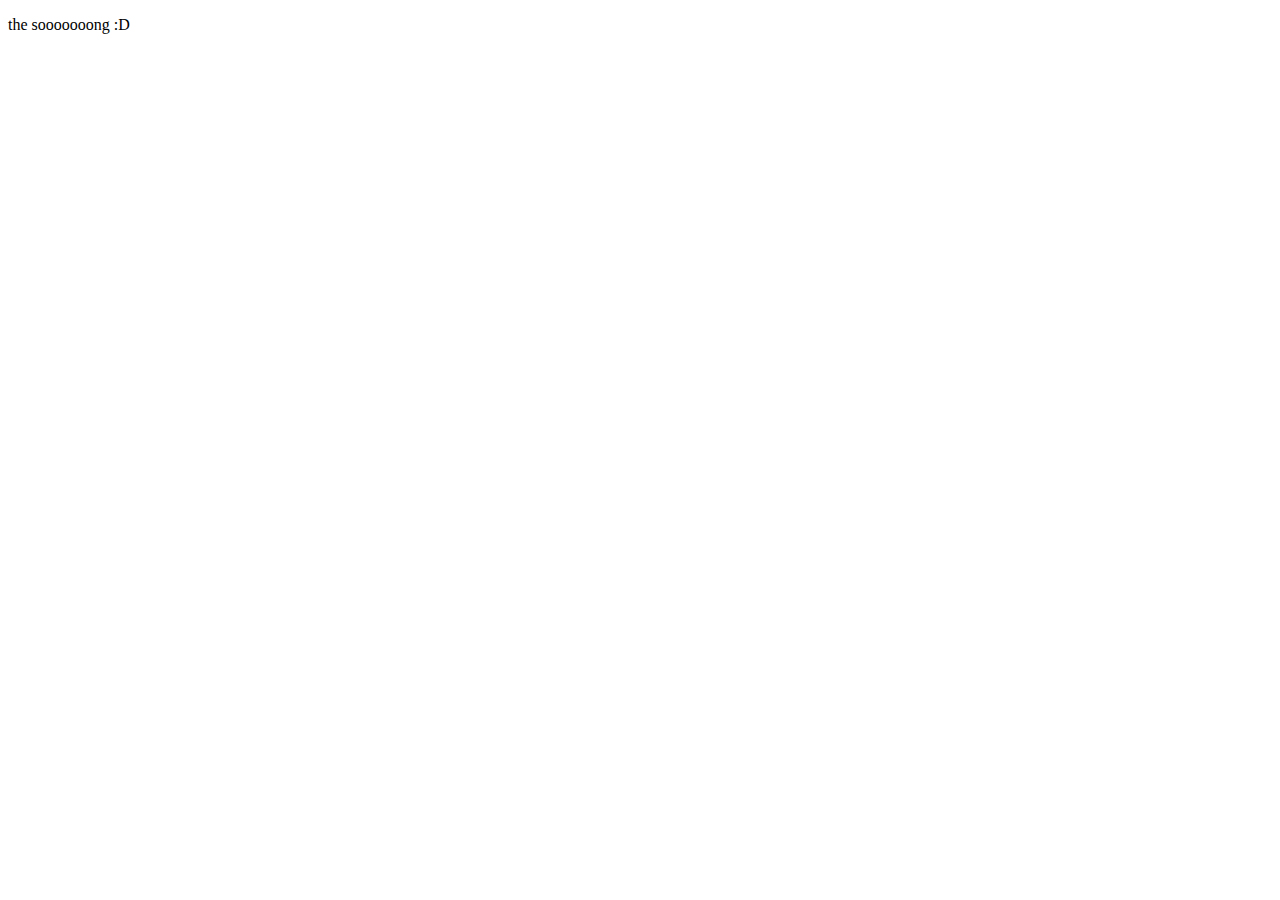
==== eyes-blue-like-the-Titanic.html @ 3add42f4 "Add files via upload" ====
<!DOCTYPE html>
<html lang="eng">
   
<head>
    <meta charset="UTF-8">
    <meta name="viewport" content="width=device-width, initial-scale=1.0">
    <title>eyes-blue-like-the-Titanic</title>
    </head>
 <body>  
    <p>the sooooooong :D</p>
    <source>
     <iframe width="560" height="315" src="https://www.youtube.com/embed/wORxUmEEOfA?si=2HPPpP1Onrg_so8D" 
            title="YouTube video player" frameborder="0" 
            allow="accelerometer; autoplay; clipboard-write; encrypted-media; gyroscope; picture-in-picture; web-share" 
            allowfullscreen>
     </iframe>
    </source>
</body>


</html>
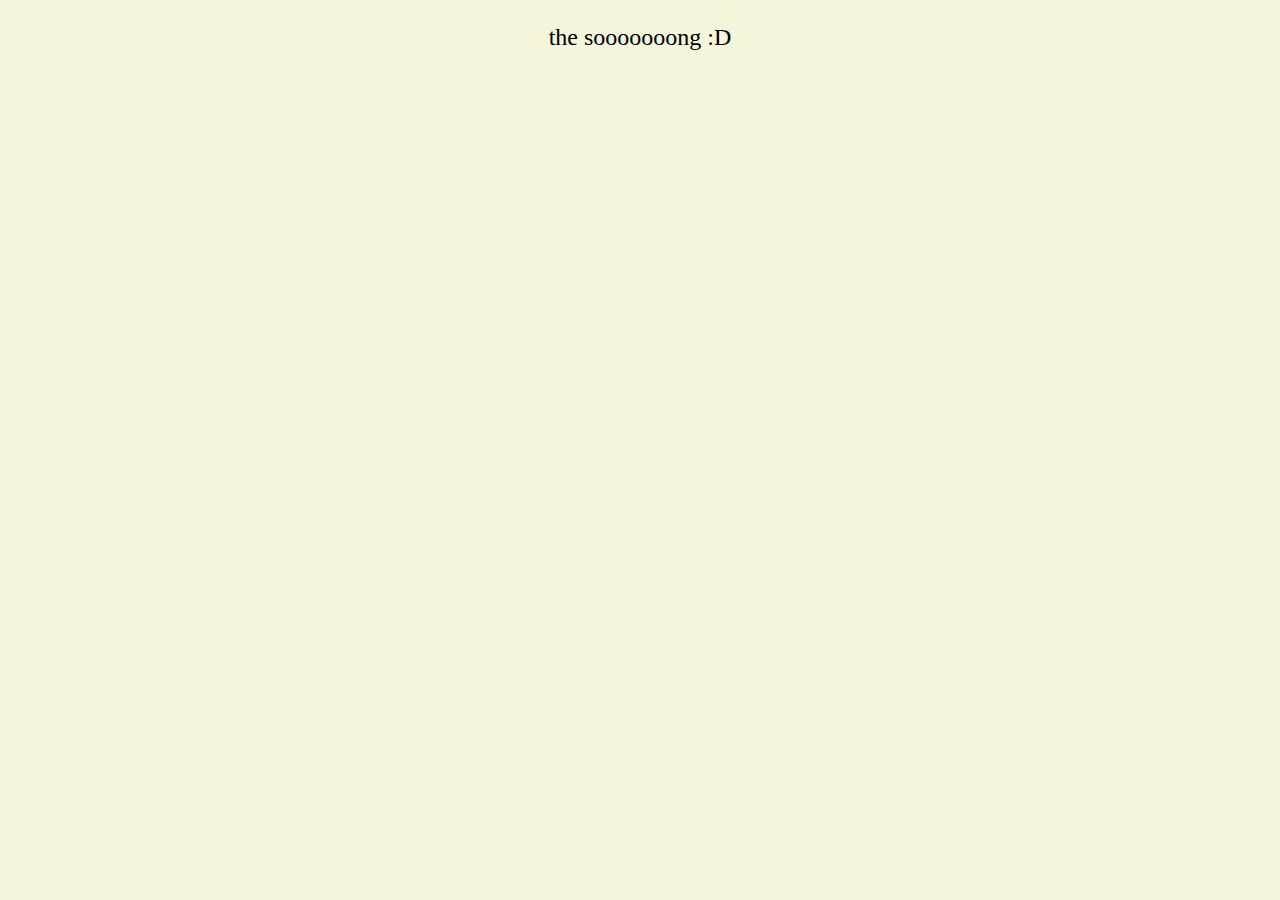
==== commit fc9d6ed6: "Add files via upload" ====
--- a/eyes-blue-like-the-Titanic.html
+++ b/eyes-blue-like-the-Titanic.html
@@ -1,20 +1,30 @@
 <!DOCTYPE html>
-<html lang="eng">
+<html lang="de">
    
 <head>
     <meta charset="UTF-8">
     <meta name="viewport" content="width=device-width, initial-scale=1.0">
     <title>eyes-blue-like-the-Titanic</title>
+    <style>
+        html{
+        text-align: center;
+        background-color: beige;
+    }
+    p{
+        font-size: x-large;
+    }
+    </style>
     </head>
  <body>  
     <p>the sooooooong :D</p>
     <source>
-     <iframe width="560" height="315" src="https://www.youtube.com/embed/wORxUmEEOfA?si=2HPPpP1Onrg_so8D" 
+     <iframe width="750" height="500" src="https://www.youtube.com/embed/wORxUmEEOfA?si=2HPPpP1Onrg_so8D" 
             title="YouTube video player" frameborder="0" 
             allow="accelerometer; autoplay; clipboard-write; encrypted-media; gyroscope; picture-in-picture; web-share" 
             allowfullscreen>
      </iframe>
     </source>
+
 </body>
 
 
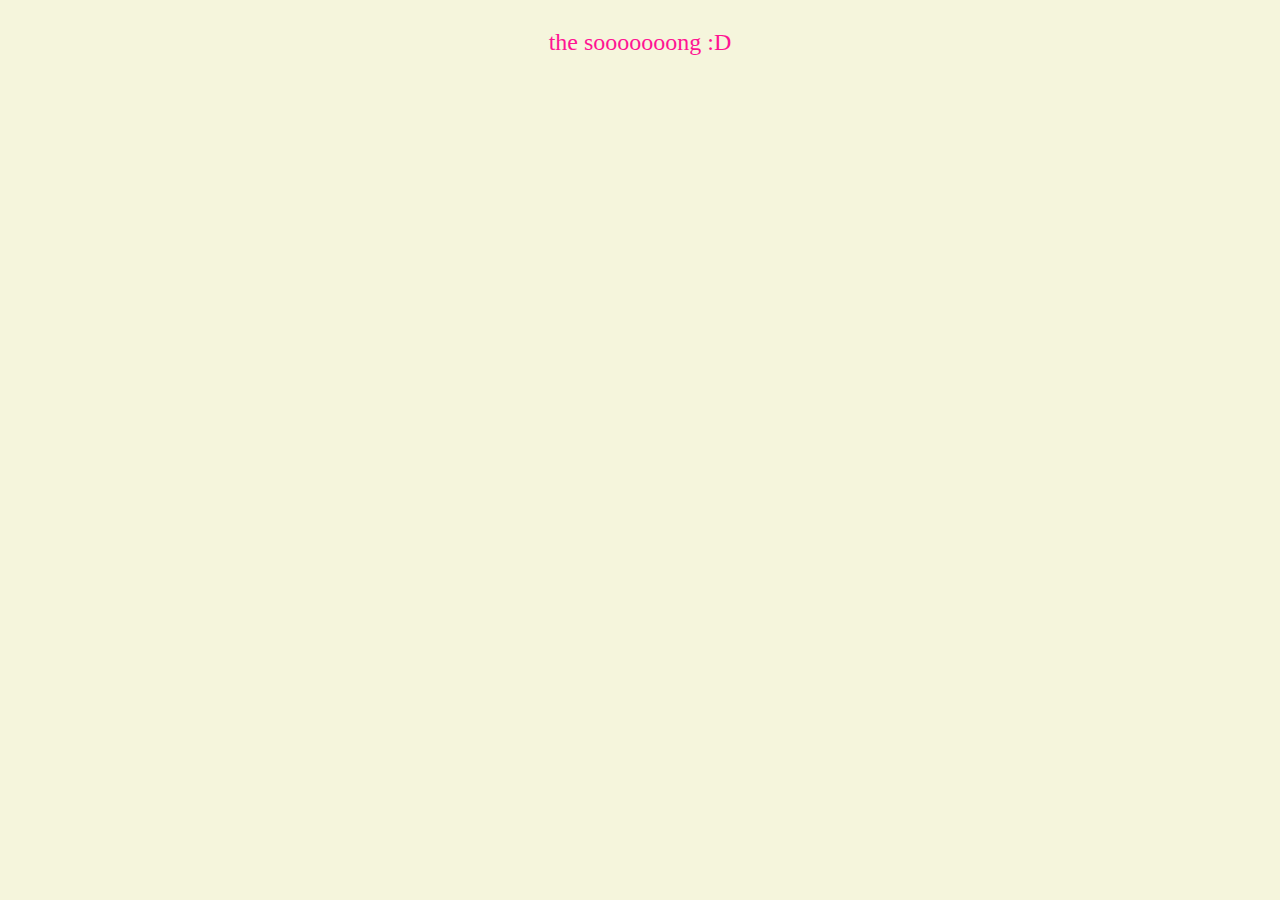
==== commit e917c382: "Update eyes-blue-like-the-Titanic.html" ====
--- a/eyes-blue-like-the-Titanic.html
+++ b/eyes-blue-like-the-Titanic.html
@@ -4,6 +4,7 @@
 <head>
     <meta charset="UTF-8">
     <meta name="viewport" content="width=device-width, initial-scale=1.0">
+   <link rel="stylesheet" href="style.css">
     <title>eyes-blue-like-the-Titanic</title>
     <style>
         html{
--- a/style.css
+++ b/style.css
@@ -0,0 +1,96 @@
+/* Globale Style */
+html {
+    font-family: 'Chalkduster', fantasy;
+    text-align: center;
+    color: deeppink;
+    background-color: beige;
+}
+
+h1 {
+    color: purple;
+    font-size: 28px; 
+    margin: 20px 0; 
+}
+
+a {
+    text-decoration: none;
+    color: rgb(0, 0, 0);
+    font-weight: bold;
+}
+
+button {
+    background-color: purple; 
+    color: white; 
+    font-size: 18px; 
+    padding: 10px 20px; 
+    border: none;
+    border-radius: 5px; 
+}
+
+button:hover {
+    background-color: deeppink; 
+    cursor: pointer; 
+}
+
+/* 2te website */
+.choupette {
+    color: rgb(21, 57, 93);
+    font-size: 24px;
+    font-weight: bold;
+    margin-top: 10px;
+}
+
+img {
+    max-width: 100%;
+    height: auto;
+}
+
+.Weiterleitung {
+    color: hotpink;
+}
+
+p {
+    font-size: 18px;
+    line-height: 1.5;
+}
+
+.choupette2 {
+    border: 2px solid purple;
+    border-radius: 10px;
+    margin: 10px;
+}
+
+.metgala {
+    border: 2px solid purple;
+    border-radius: 10px;
+    margin: 10px;
+}
+
+.heart {
+    border: 2px solid purple;
+    border-radius: 10px;
+    margin: 10px;
+}
+
+/* Navbar */
+.navbar {
+    background-color: purple;
+    overflow: hidden;
+}
+
+.navbar a {
+    float: left;
+    display: block;
+    color: white;
+    text-align: center;
+    padding: 14px 16px;
+    text-decoration: none;
+    font-weight: normal; 
+    font-size: 18px; 
+    font-family: Arial, sans-serif; 
+}
+
+.navbar a:hover {
+    background-color: deeppink;
+    color: white;
+}
